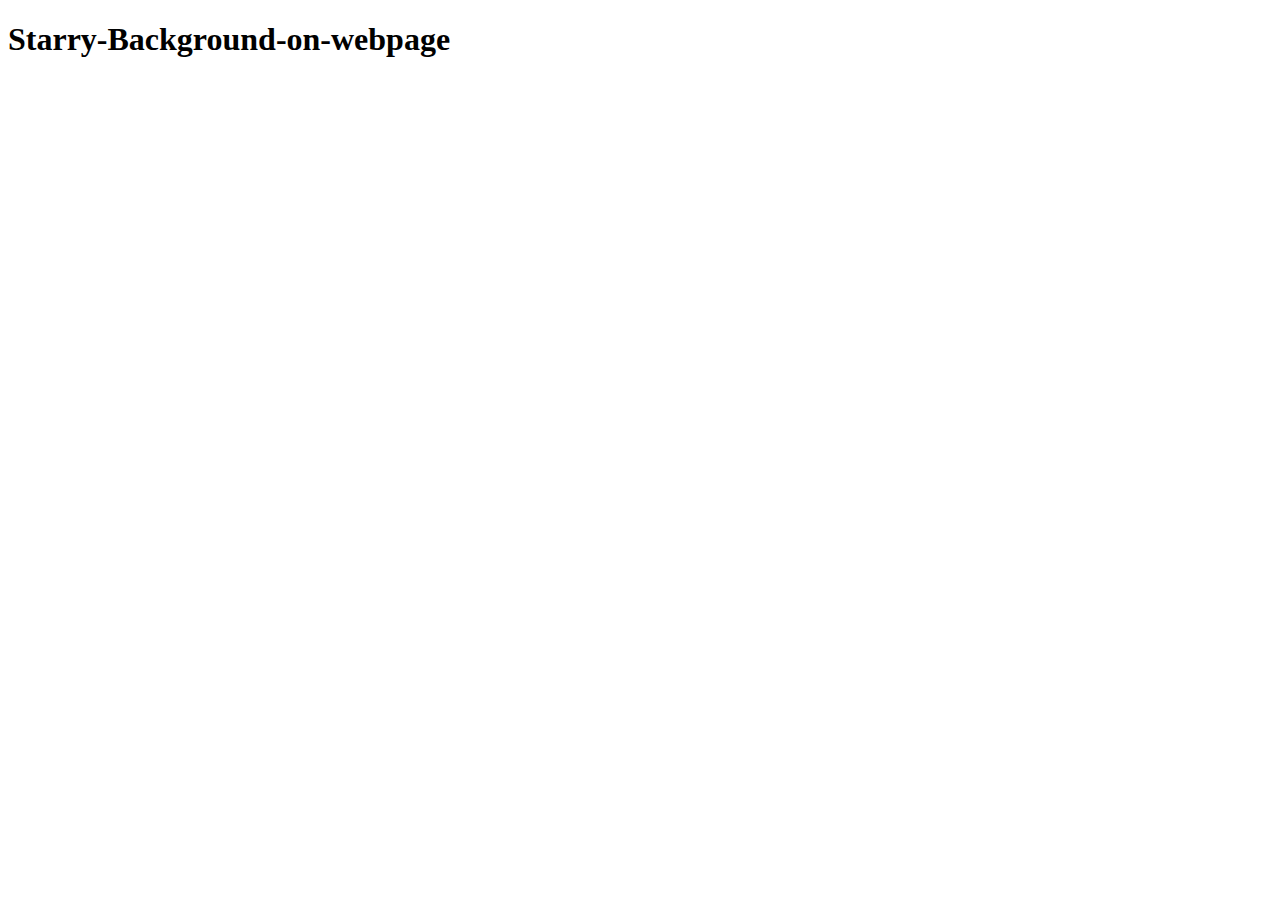
==== index.html @ 03dac22d "Rename main.html to index.html" ====
<!DOCTYPE html>
<html lang="en">

<head>
  <meta charset="UTF-8">
  <meta name="viewport" content="width=device-width, initial-scale=1.0">
  <title>Starfield Background</title>
  <link rel="stylesheet" href="styles.css">
</head>

<body>
  <div class="starfield" title="This is a starfield background."></div>
  <h1 class="header-text">Starry-Background-on-webpage</h1>
	<script src="script.js"></script> <!-- Link to external JavaScript file -->
</body>

</html>
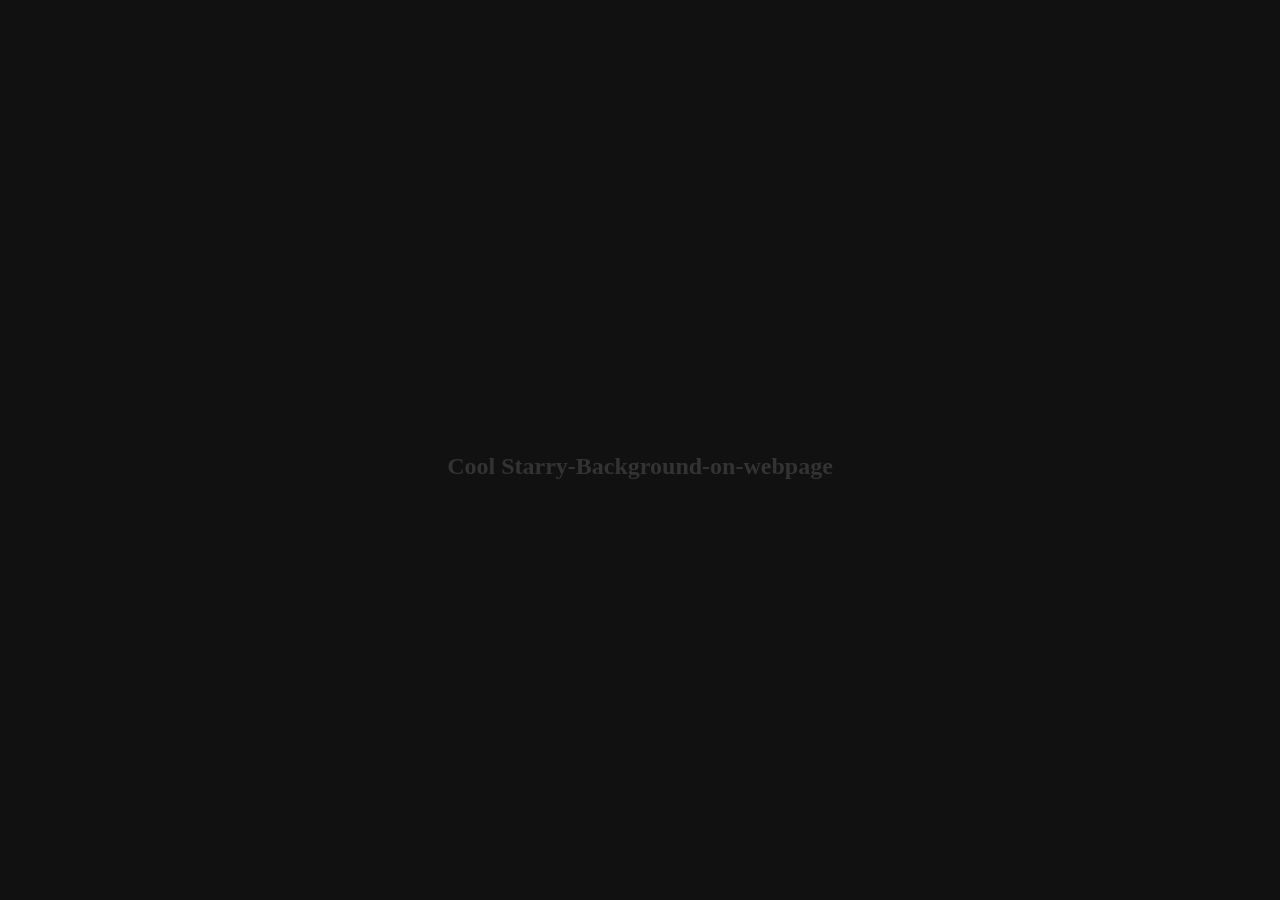
==== commit b782629d: "Update index.html" ====
--- a/index.html
+++ b/index.html
@@ -4,14 +4,115 @@
 <head>
   <meta charset="UTF-8">
   <meta name="viewport" content="width=device-width, initial-scale=1.0">
-  <title>Starfield Background</title>
-  <link rel="stylesheet" href="styles.css">
+  <title>Starry Background Webpage</title>
+  <style>
+    body {
+      margin: 0;
+      overflow: hidden;
+      background-color: #111;
+    }
+
+    .starfield {
+      position: fixed;
+      top: 0;
+      left: 0;
+      width: 100%;
+      height: 100%;
+      z-index: -1;
+      pointer-events: none;
+    }
+
+    .header-text {
+      position: absolute;
+      top: 50%;
+      left: 50%;
+      transform: translate(-50%, -50%);
+      color: #333; /* Dark grey color */
+      font-size: 24px;
+      animation: floatAnimation 5s infinite;
+    }
+
+    @keyframes floatAnimation {
+      0% {
+        transform: translate(-50%, -50%) translateY(0);
+      }
+      50% {
+        transform: translate(-50%, -50%) translateY(-20px);
+      }
+      100% {
+        transform: translate(-50%, -50%) translateY(0);
+      }
+    }
+
+    .star {
+      position: absolute;
+      background-color: grey;
+      border-radius: 50%;
+      opacity: 0;
+    }
+
+    /* Animation */
+    @keyframes blink {
+      0% {
+        opacity: 0;
+      }
+      50% {
+        opacity: 1;
+      }
+      100% {
+        opacity: 0;
+      }
+    }
+  </style>
 </head>
 
 <body>
   <div class="starfield" title="This is a starfield background."></div>
-  <h1 class="header-text">Starry-Background-on-webpage</h1>
-	<script src="script.js"></script> <!-- Link to external JavaScript file -->
+  <h1 class="header-text">Cool Starry-Background-on-webpage</h1>
+
+  <script>
+    document.addEventListener("DOMContentLoaded", function () {
+      const starfield = document.querySelector(".starfield");
+
+      // Function to generate a random number within a range
+      function getRandomNumber(min, max) {
+        return Math.random() * (max - min) + min;
+      }
+
+      // Function to create a star element
+      function createStar() {
+        const star = document.createElement("div");
+        star.classList.add("star");
+        const isShootingStar = Math.random() > 0.95; // 5% chance of creating a shooting star
+        if (isShootingStar) {
+          star.classList.add("shooting-star");
+          star.style.animationDuration = `${getRandomNumber(2, 4)}s`; // Set animation duration for shooting stars
+        }
+        star.style.left = `${getRandomNumber(0, 100)}vw`;
+        star.style.top = `${getRandomNumber(0, 100)}vh`;
+        star.style.width = `${isShootingStar ? getRandomNumber(3, 5) : getRandomNumber(1, 2)}px`; // Larger width for shooting stars
+        star.style.height = `${isShootingStar ? getRandomNumber(3, 5) : getRandomNumber(1, 2)}px`; // Larger height for shooting stars
+        starfield.appendChild(star);
+      }
+
+      // Generate stars including shooting stars
+      for (let i = 0; i < 1000; i++) {
+        createStar();
+      }
+
+      // Function to make stars fade in and out
+      function blinkStars() {
+        const stars = document.querySelectorAll(".star");
+        stars.forEach((star) => {
+          const duration = getRandomNumber(2, 4); // Randomize duration for each star
+          star.style.animation = `blink ${duration}s infinite alternate`;
+        });
+      }
+
+      // Blink stars
+      blinkStars();
+    });
+  </script>
 </body>
 
 </html>
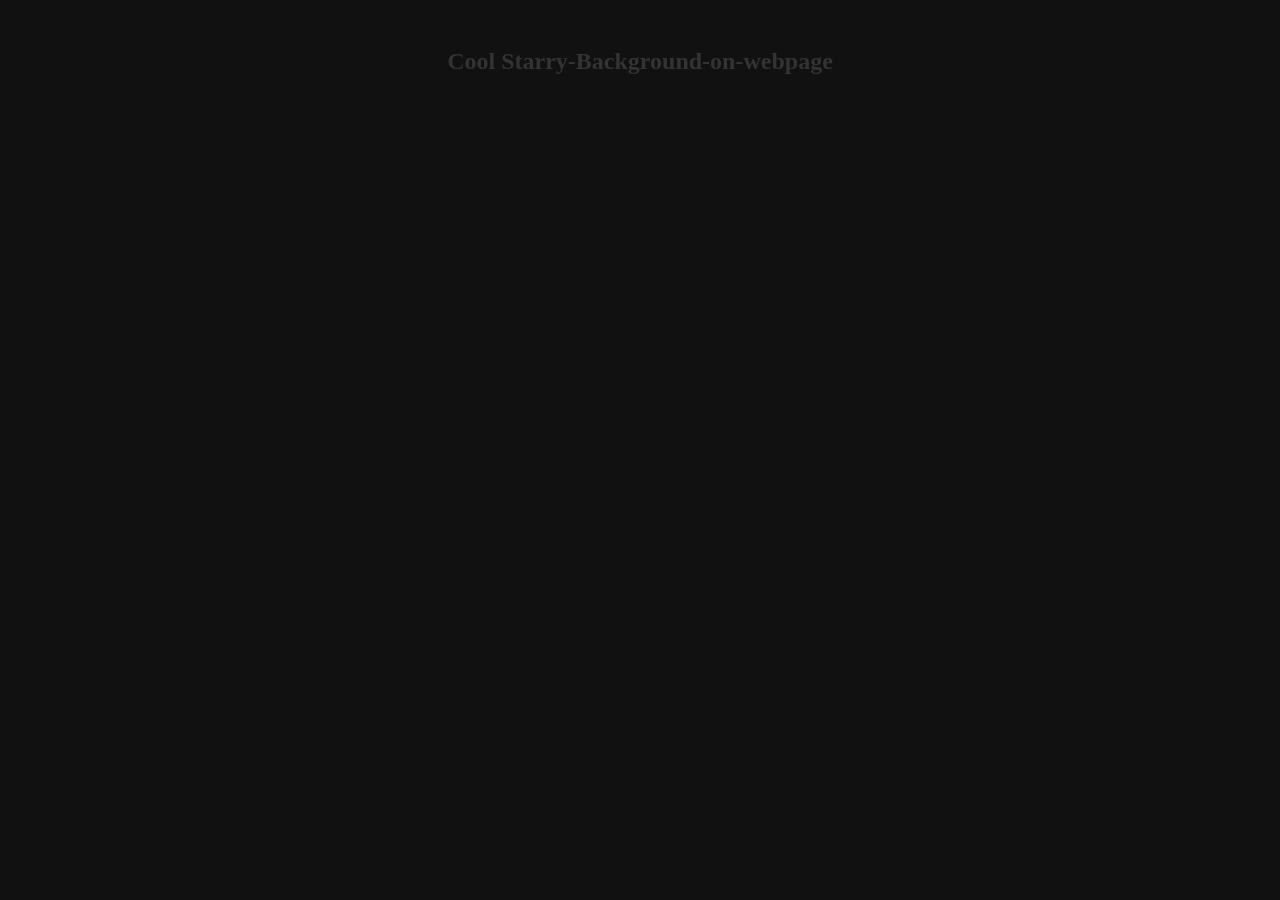
==== commit 3af901bd: "Update index.html" ====
--- a/index.html
+++ b/index.html
@@ -24,7 +24,7 @@
 
     .header-text {
       position: absolute;
-      top: 50%;
+      top: 5%;
       left: 50%;
       transform: translate(-50%, -50%);
       color: #333; /* Dark grey color */
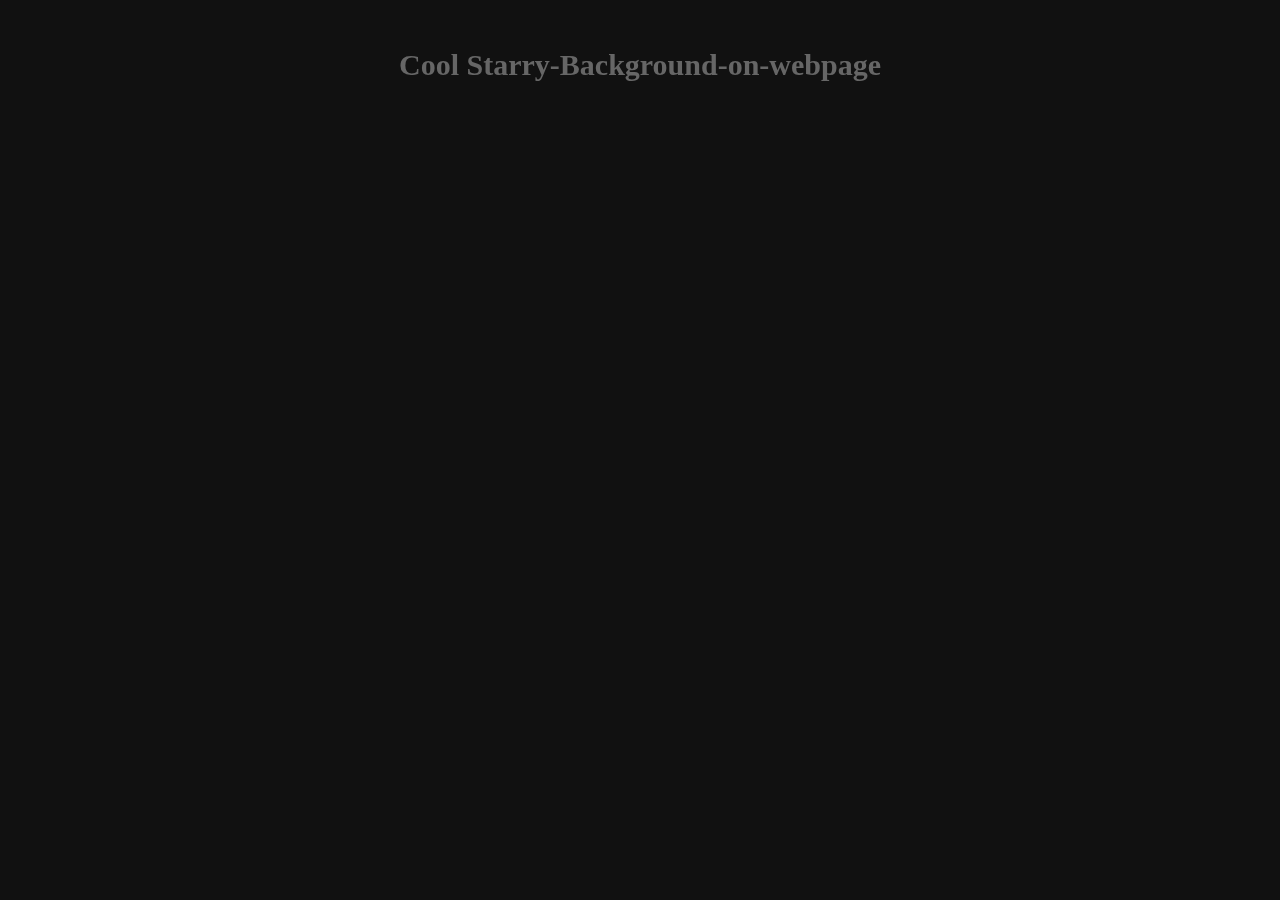
==== commit ee4293ce: "Update index.html" ====
--- a/index.html
+++ b/index.html
@@ -27,8 +27,8 @@
       top: 5%;
       left: 50%;
       transform: translate(-50%, -50%);
-      color: #333; /* Dark grey color */
-      font-size: 24px;
+      color: #666; /* Dark grey color */
+      font-size: 30px;
       animation: floatAnimation 5s infinite;
     }
 
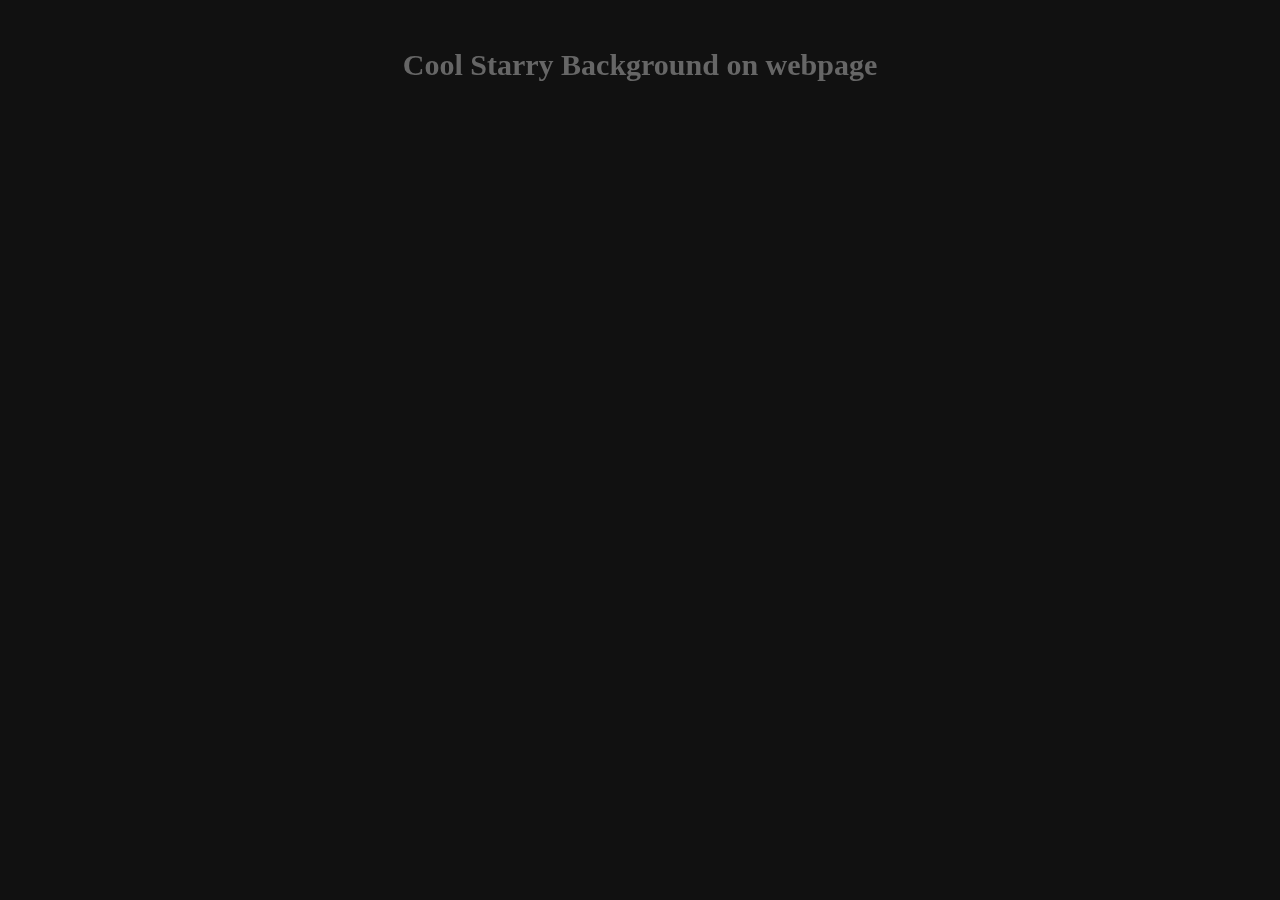
==== commit 4741af5f: "Update index.html" ====
--- a/index.html
+++ b/index.html
@@ -68,7 +68,7 @@
 
 <body>
   <div class="starfield" title="This is a starfield background."></div>
-  <h1 class="header-text">Cool Starry-Background-on-webpage</h1>
+  <h1 class="header-text">Cool Starry Background on webpage</h1>
 
   <script>
     document.addEventListener("DOMContentLoaded", function () {
